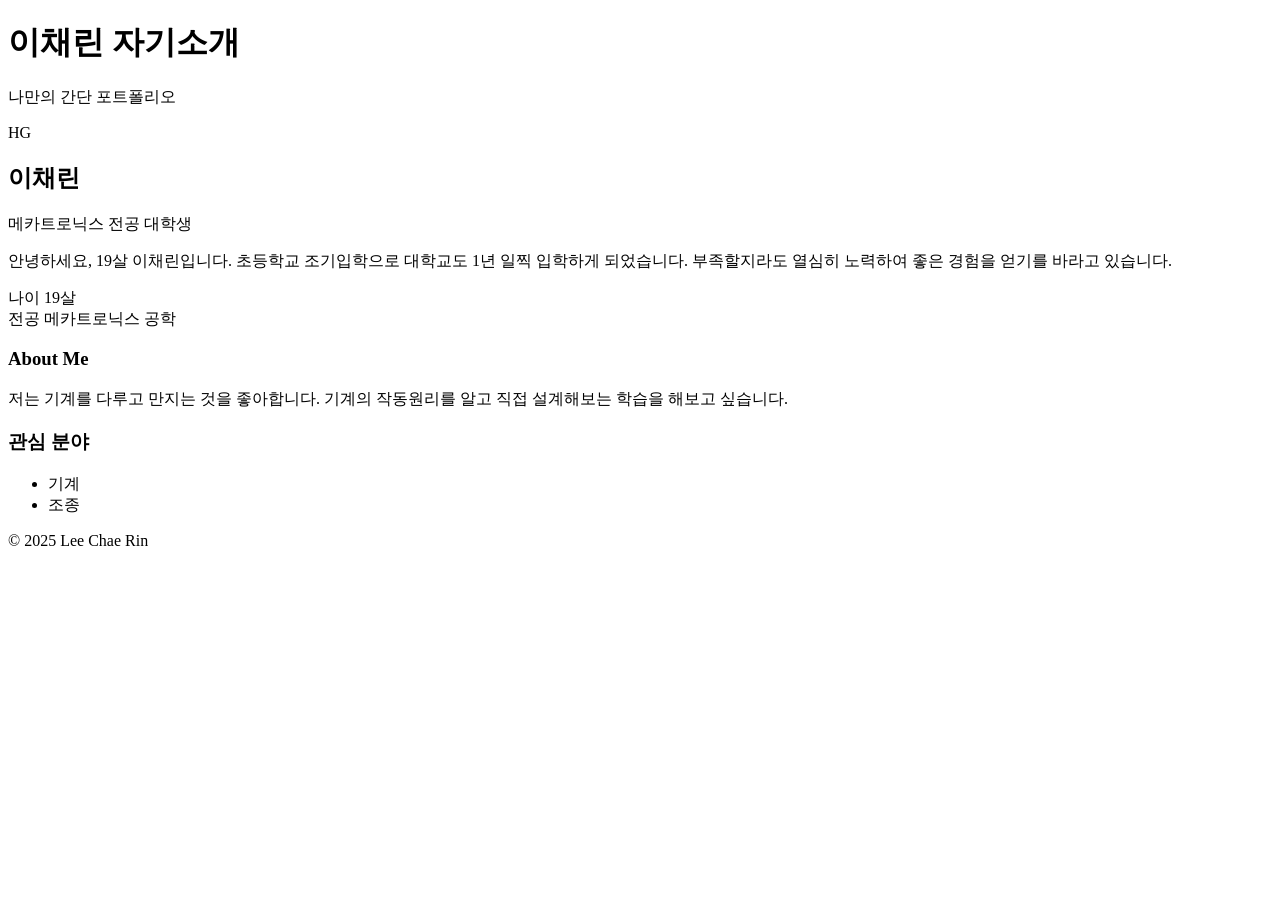
==== index.html.html @ e8726ec8 "Add files via upload" ====
<!DOCTYPE html>
<html lang="ko">
<head>
    <meta charset="UTF-8">
    <title>이채린 자기소개 홈페이지</title>
   <link rel="stylesheet" href="style.css">
</head>

<body>
    <div class="page">
        <header class="header">
            <h1>이채린 자기소개</h1>
            <p class="subtitle">나만의 간단 포트폴리오</p>
        </header>
    
        <main class="container"> 
            <section class="profile-card">
                <div class="profile-left">
                    <div class="avatar">
                        <span>HG</span>
                   </div>
               </div>
               <div class="profile-right">
                   <h2>이채린</h2>    
                   <p class="profile-role">메카트로닉스 전공 대학생 </p>
                   <p class="profile-summary">
                       안녕하세요, 19살 이채린입니다. 초등학교 조기입학으로 대학교도 1년 일찍 입학하게 되었습니다.
                       부족할지라도 열심히 노력하여 좋은 경험을 얻기를 바라고 있습니다.
                    </p>

                    <div class="info-grid">
                        <div class="info-item">
                            <span class="info-label">나이</span>
                            <span class="info-value">19살</span>
                        </div>
                        <div class="info-item">
                            <span class="info-label">전공</span>
                            <span class="info-value">메카트로닉스 공학</span>                    
                        </div>
                    </div>
                </div>
            </section>

            <section class="section-card">
                <h3>About Me</h3>
                <p>
                    저는 기계를 다루고 만지는 것을 좋아합니다. 기계의 작동원리를 알고 직접 설계해보는 학습을 해보고 싶습니다.
                </p>
           </section>

           <section class="section-card">
               <h3>관심 분야</h3>
               <ul class="tag-list">
                   <li class="tag">기계</li>
                   <li class="tag">조종</li>                  
                </ul>
            </section>

            <footer class="footer">
                <p>© 2025 Lee Chae Rin</p>
            </footer>
        </main>
    </div>
</body>
</html>
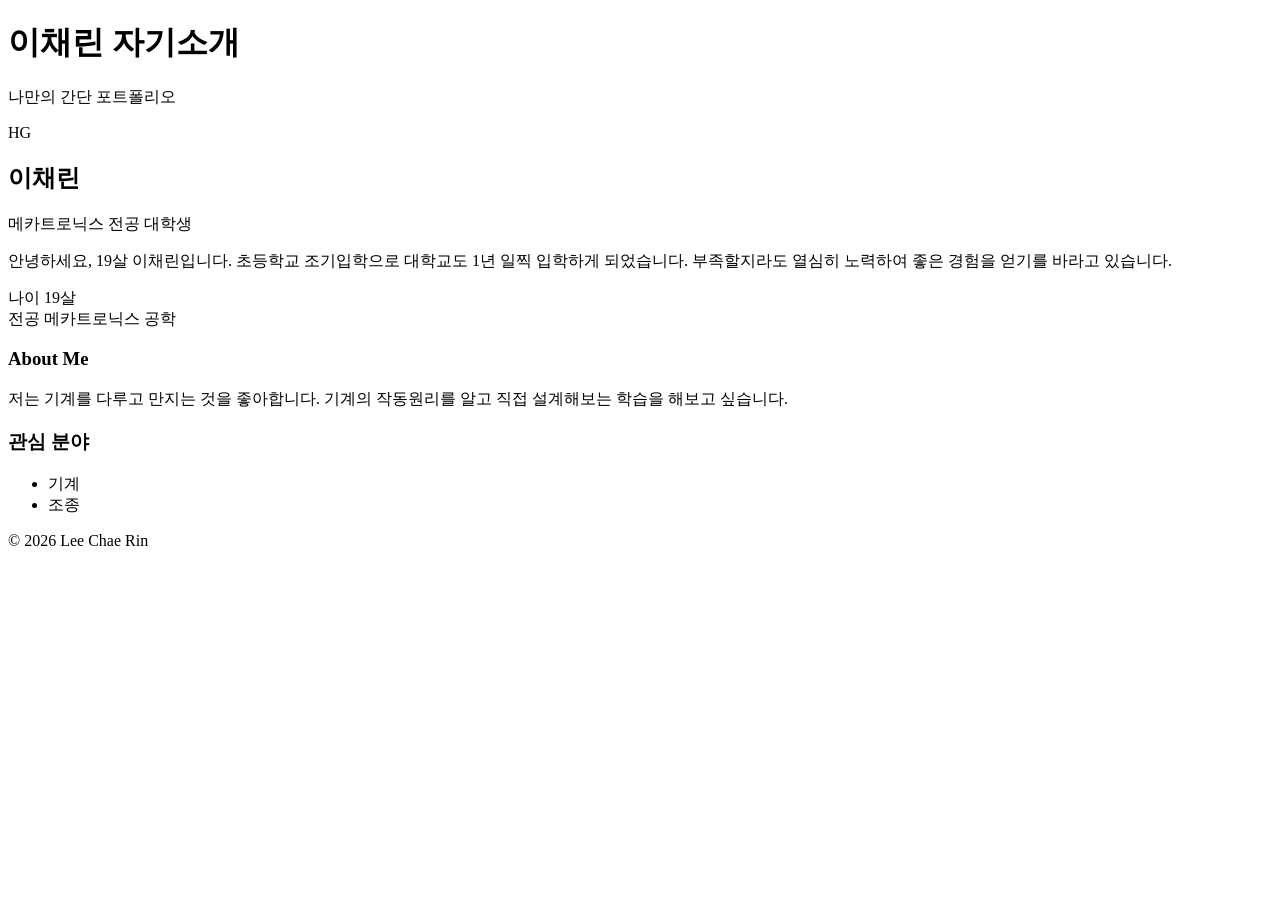
==== commit f1c949c7: "Update index.html.html" ====
--- a/index.html.html
+++ b/index.html.html
@@ -57,9 +57,10 @@
             </section>
 
             <footer class="footer">
-                <p>© 2025 Lee Chae Rin</p>
+                <p>© 2026 Lee Chae Rin</p>
             </footer>
         </main>
     </div>
 </body>
-</html>+
+</html>
